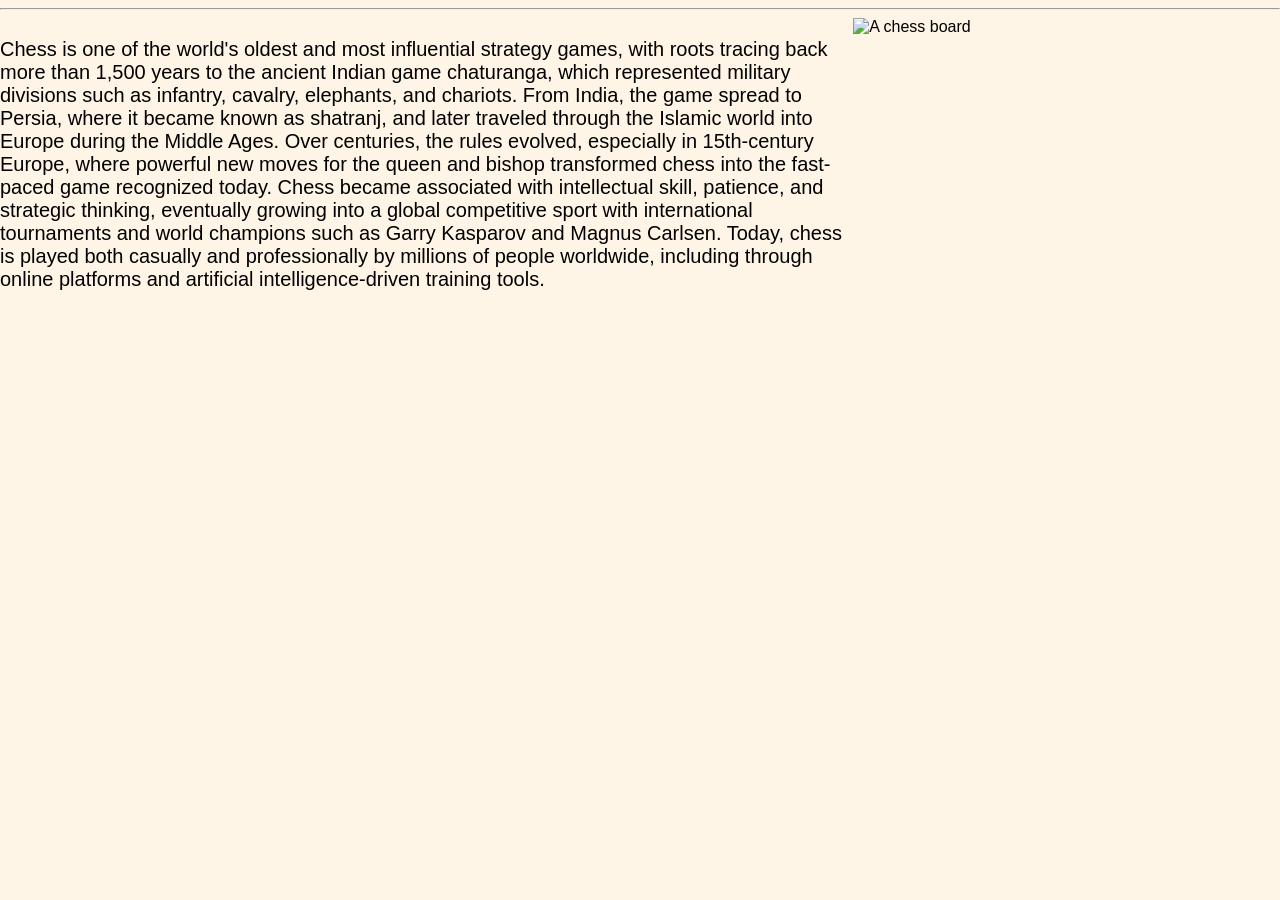
==== index.html @ 1d546190 "Add files via upload" ====
<!DOCTYPE html>
<html lang="en">
    <head>
        <meta charset="UTF-8">
        <meta name="viewport" content="width=device-width, initial-scale=1.0">
        <link rel="stylesheet" href="style.css">
        <title>Viva Chess Club</title>
        <link rel="icon" href="img/favicon.ico">
        <!-- Custom style sheet for this page -->
        <style>
            #container {
                display: flex;
                flex-direction: row;
            }
            #container p {
                flex: 2;
            }
            #container img {
                flex: 1;
            }
        </style>
    </head>
    <body>
        <hr>
        <!-- Main section of this page -->
        <main>
            <div id="container">
                <p style="font-size: 20px">
                    Chess is one of the world's oldest and most influential strategy games,
                    with roots tracing back more than 1,500 years to the ancient Indian game chaturanga,
                    which represented military divisions such as infantry, cavalry, elephants, and chariots.
                    From India, the game spread to Persia, where it became known as shatranj, and later traveled through the Islamic world into Europe during the Middle Ages.
                    Over centuries, the rules evolved, especially in 15th-century Europe, where powerful new moves for the queen and bishop transformed chess into the fast-paced game recognized today.
                    Chess became associated with intellectual skill, patience, and strategic thinking,
                    eventually growing into a global competitive sport with international tournaments and world champions such as Garry Kasparov and Magnus Carlsen.
                    Today, chess is played both casually and professionally by millions of people worldwide, including through online platforms and artificial intelligence-driven training tools.
                </p>

                <img src="img/images.jfif" alt="A chess board">
            </div>
        </main>

        <!-- Scripts that will be used for this webpage -->
        <script src="../js/header.js"></script>
        <script src="../js/footer.js"></script>
    </body>
</html>
---- style.css ----
body {
    font-family: Verdana, Geneva, Tahoma, sans-serif;
    margin: 0;
    padding: 0;
    background-color: rgb(255, 245, 231);
}

header {
    background-color: rgb(0, 0, 0);
    padding: 20px;
}

header h1 {
    color: rgb(255, 255, 255);
    margin: 0;
}

nav {
    background-color: #2d2d2d;
    width: 100%;
    padding: 1rem 0;
}

ul {
    display: flex;
    justify-content: center;
    align-items: center;
    gap: 2rem;

    list-style: none;
    margin: 0;
    padding: 0;
}

ul li {
    float: left;
    background-color: #2d2d2d;
    padding: 5px;
}

ul li a {
    display: block;
    color: white;
    text-align: center;
    padding: 14px 16px;
    text-decoration: none;
}

ul li:hover{
    background-color: rgb(46, 112, 20)
}

footer {
    display: flex;
    align-items: center;
    gap: 10px;
    padding: 10px;
}

footer img {
    height: 80px;
    width: 100px;
}

footer p {
    margin: 0;
}
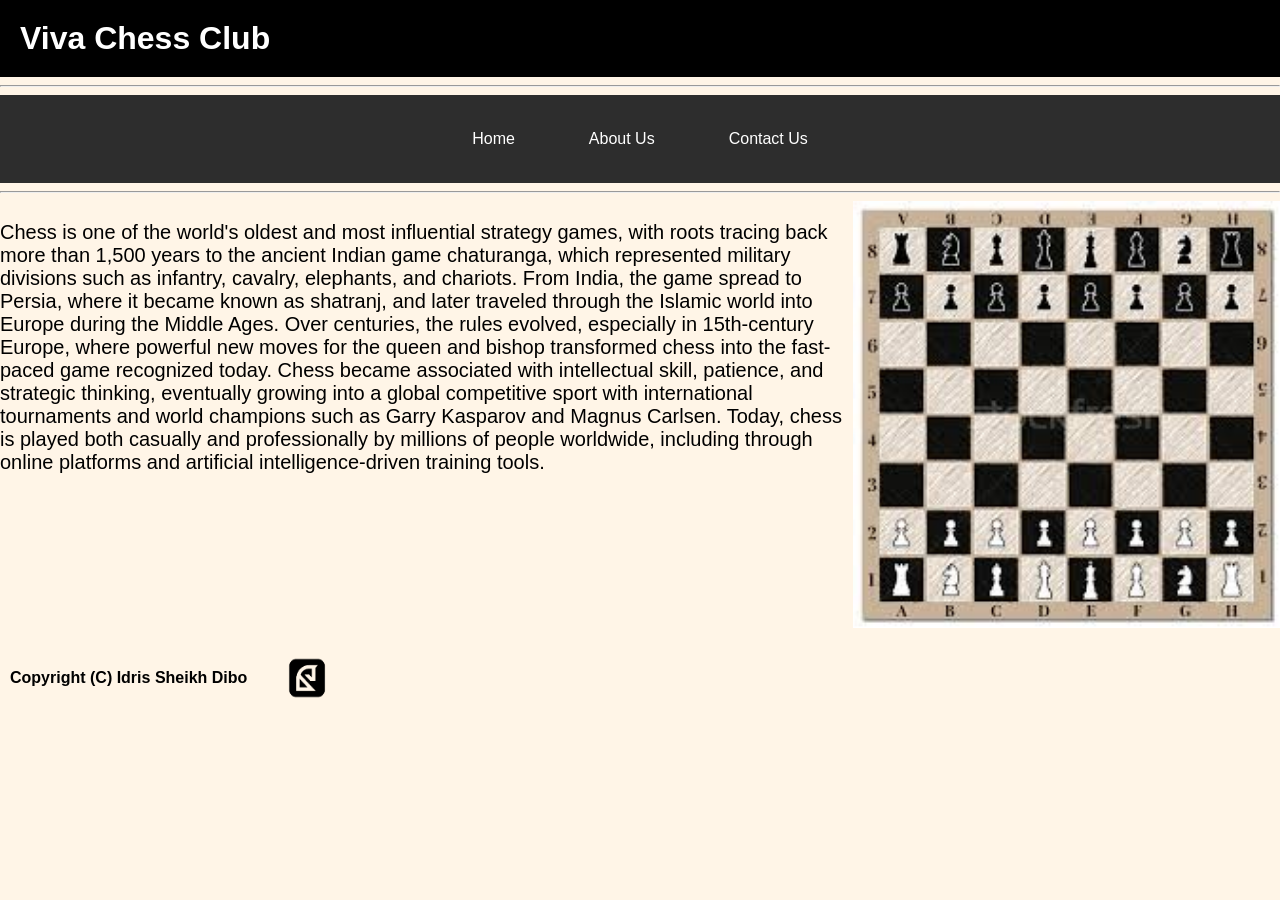
==== commit 81482cc8: "Fix script source paths in index.html Updated script source paths to be absolute." ====
--- a/index.html
+++ b/index.html
@@ -41,7 +41,7 @@
         </main>
 
         <!-- Scripts that will be used for this webpage -->
-        <script src="../js/header.js"></script>
-        <script src="../js/footer.js"></script>
+        <script src="/js/header.js"></script>
+        <script src="/js/footer.js"></script>
     </body>
-</html>+</html>
